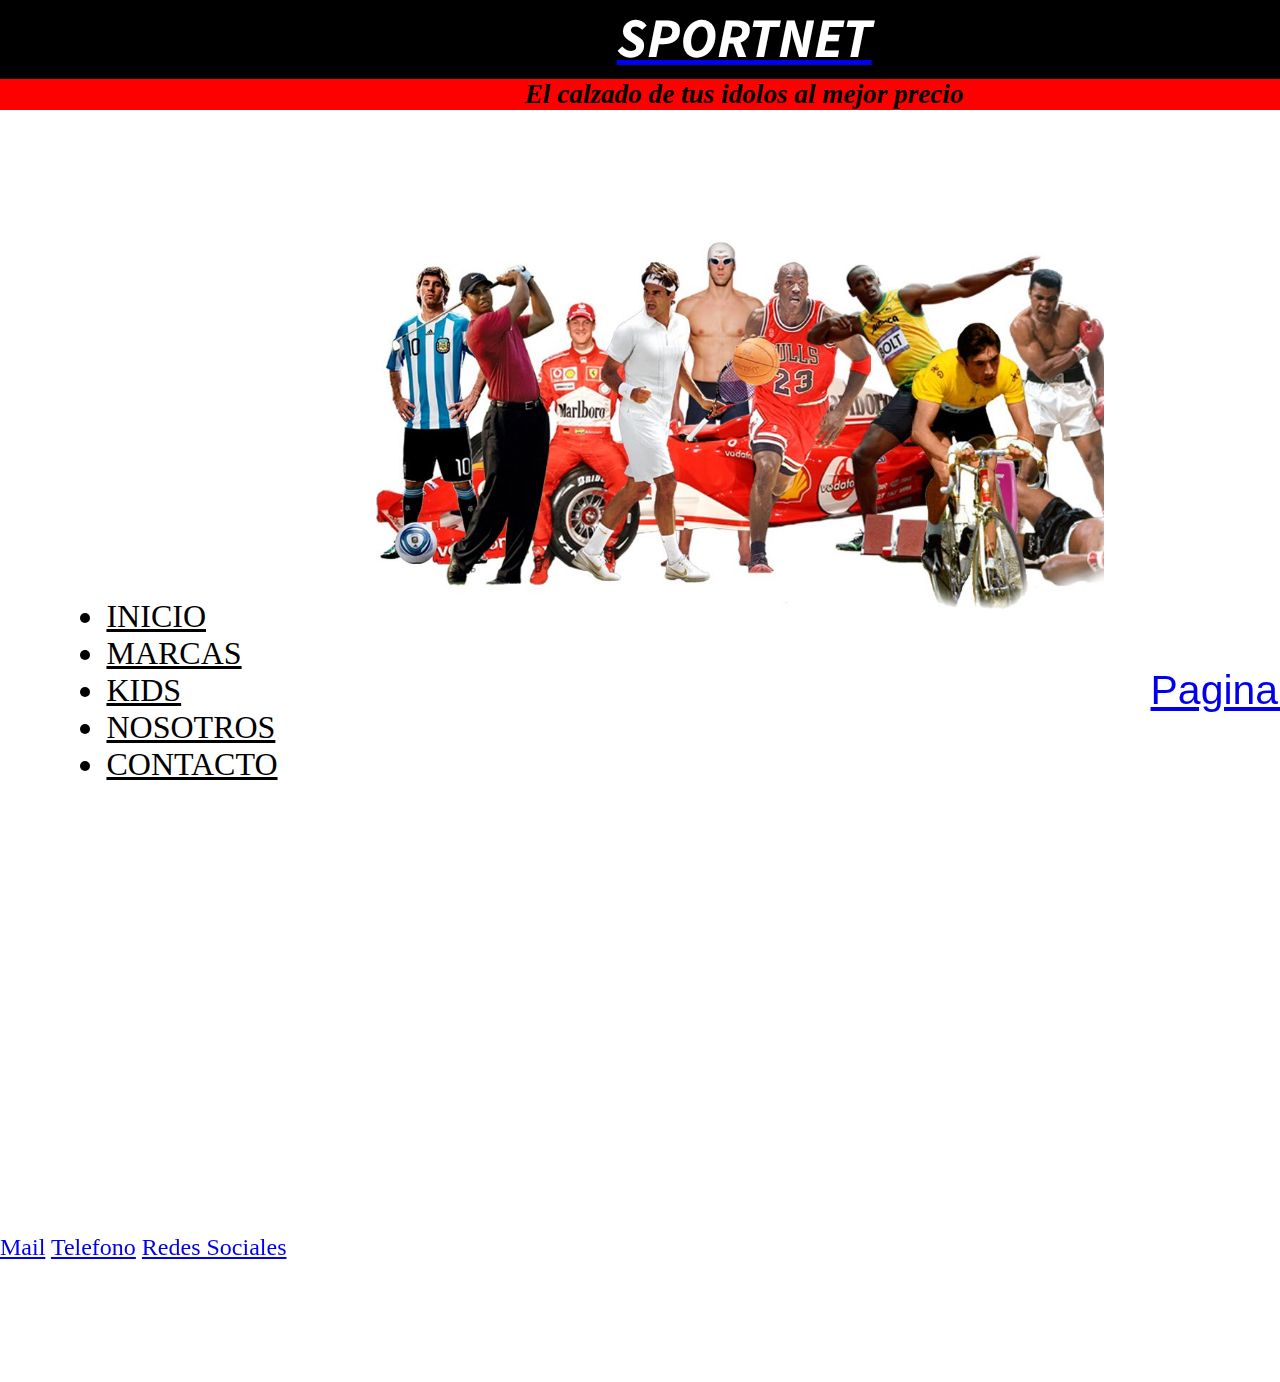
==== index.html @ df693ae7 "Nuevos cambios" ====
<!--- NOTA PARA EL PROFESOR-->
<!--Por un tema de practicidad y diseño, elegí hacer las secciones en distancia y no como una lista ordenada. Para probar mis conocimientos realicé la lista ordenada en 
    la seccion del html llamado marcas.html-->



<!DOCTYPE html>
<html lang="en">

<head>
    <meta charset="UTF-8">
    <meta http-equiv="X-UA-Compatible" content="IE=edge">
    <meta name="viewport" content="width=device-width, initial-scale=1.0">
    <title>SPORTNET</title>

    <!------- Vinculo CSS ------->
    <link rel="stylesheet" href="style.css">
</head>

<body>
   
    <!-- HEADER -->

  
    <header class="headerContainer">
        
        <div class="daDiv">
        <div>
            <a href="index.html">
            <h1 class="Sportnet">SPORTNET</h1>
            </a>
        </div>
        
        <div class="segundoDiv">
    <h2 class="marcela">El calzado de tus idolos al mejor precio </h2>
         </div>
         
        </div>
    </header>

   
      




    <!-- NAV -->
    <nav>

        <ul>

            <li>
                <a href="./index.html" style="color: black;">INICIO</a>
            </li>
            <li>
                <a href="marcas.html" style="color: black;">MARCAS</a>
            </li>
            <li>
                <a href="./kids.html" style="color: black;">KIDS</a>
            </li>
            <li>
                <a href="nosotros.html" style="color: black;">NOSOTROS</a>
            </li>
            </li>
            <li>
                <a href="contacto.html" style="color: black;">CONTACTO</a>
            </li>


        </ul>



    </nav>

    <!--Aca va la foto-->
    <section id="section1">

 
        <img class="portada" src="./Final.jpeg" alt="calzado deportivo">
         
    </section>

    <!-- Aca va el video-->
    <section id="section2">
        <div>
     <iframe width="560" height="315" src="https://www.youtube.com/embed/lzHkbIxejUY" title="YouTube video player"
            frameborder="0"
            allow="accelerometer; autoplay; clipboard-write; encrypted-media; gyroscope; picture-in-picture"
            allowfullscreen></iframe>
        </div>


    </section>


    <aside>
        <div class="elAside">
            <a class="sarcofagoNeutral" href="index.html">Pagina principal
        
            </a>
            </div>
    </aside>


    <!--Agrego el Google Fonts para HTML-->
    <link rel="preconnect" href="https://fonts.googleapis.com">
    <link rel="preconnect" href="https://fonts.gstatic.com" crossorigin>
    <link href="https://fonts.googleapis.com/css2?family=Source+Sans+Pro:wght@600&display=swap" rel="stylesheet">

    <!-- FOOTER -->

    <footer>

        <a href="mailto:sportnet@hotmail.com"> Mail</a>


        <a href="tel: 5648902933">Telefono</a>

        <a href="https://www.instagram.com/Sportnet.sk/">Redes Sociales</a>

    </footer>
</body>

</html>
---- style.css ----
*{
    margin: 0;
    padding: 0;
}


/* Agrego el import de Google Fonts para CSS */
@import url('https://fonts.googleapis.com/css2?family=Source+Sans+Pro:wght@600&display=swap');

body{

display: grid;
grid-template-areas: 
"header header header"
"nav section1 aside"
"nav section2 aside"
"footer footer footer";
grid-template-rows: 15% 55% 55% 15%;
grid-template-columns: 30% auto 30%;
background-color: white;
/* background: url(imagen/descarga.jpeg); */
}

.bodyMarcas {
display: grid;
grid-template-areas: 
"headerz headerz headerz"
"navz" "sectionz1" "asidez"
"navz"  "sectionz2" "asidez";
}

.holaaHola
{
    padding: auto auto 5px auto;
}

.headerContainer
{
    grid-area: headerz;
  
    
  
    
}

.marcela{
    display: flex;
    justify-content: center;
    align-content: center;
}

nav{
    grid-area: navz;
    display: flex;
    align-items: center;
    justify-content: center;
    font-size: 200%;
    color: black;
    background-color: white;
  
    
}
.cajaHijo {
    display: flex;
    justify-items: center;
}
/* va distinto 
#section1 {
    grid-area: sectionz1;
   
 
    background-color: white;
  
    display: flex;
    justify-content: center;
    align-items: center;
    
       
}
*/
#section2  
{
    grid-area: sectionz2;
    display: flex;
    justify-content: center;
    align-items: center;
    background-color: white;
  
}

aside{
    grid-area: asidez;
   

}



.elAside{
    display: flex;
    justify-content: center;
    align-items: center;

    font-size: 160%;
    font-family: 'Franklin Gothic Medium', 'Arial Narrow', Arial, sans-serif;
    color: black;

    background-color: white;

}




/* Footer */ /* copio igual */
footer{
    grid-area: footerz;
    font-size: 150%;
    background-color: blue;



}


.segundoDiv
{
    background-color: red;
}




/* Header */ /* copiarlo */
.headerContainer{
    grid-area: header;
  
    

}
/*  Div en HEADER   */
.Sportnet{
    background-color:black;
    color: white;
  text-align: center;
    font-size: 350%;
    font-family: "Source Sans Pro";
}
.titulo {
    text-align: center;
    color: black;
   
}
.marcela{
    color:black;
    font-style: oblique;
    font-size: 170%;
    text-align: center;
}



/* Nav */ /* copiarlo */
nav{
    grid-area: nav;
    display: flex;
    align-items: center;
    justify-content: center;
    font-size: 200%;
    color: black;
    background-color: white;
  
    
}

/* Section 1*/ /*va distinto */
#section1 {
    grid-area: section1;
   
 
    background-color: white;
  
    display: flex;
    justify-content: center;
    align-items: center;       
}

.portada
{
    height: 70%;
    width: auto;
}

/* div dentro de Section 1 */



/* Section 2*/ /*copio igual */
#section2  
{
    grid-area: section2;
    display: flex;
    justify-content: center;
    align-items: center;
    background-color: white;
  
}


/* Aside */ /* copio igual */
aside{
    grid-area: aside;
    display: flex;
    justify-content: center;
    font-size: 160%;
    font-family: 'Franklin Gothic Medium', 'Arial Narrow', Arial, sans-serif;
    color: black;

    background-color: white;


}



/* Footer */ /* copio igual */
footer{
    grid-area: footer;
    font-size: 150%;
    background-color: white;

}


.cajaHijoo{
    
    display: flex;
    align-self: center;
}



h1{
    font-style: oblique;
    
}

/* MAIN */

.marcasUl{
    font-size: 230%;
}

.adidas{
    width: 45%;
    height: 45%;
}

.tresMarcas {
    width: 120%;
    height: auto;
}
.nike {
    width: 45% ;
    height: 45% ;
}

.puma {
    width: 40%;
    height: 40%;
}


.fotoNosotros {
height: 32%;
width: 32%;
}
.kidsNike {
    height: 270px;
    width: 270px;
}

.kidsAdidas 
{
    height: 220px;
    width: 220px;
}
.kidsPuma 
{
    height: 220px;
    width: 220px;
}

.flexPadre {
    display: flex;
    justify-content: center;
    justify-content: space-evenly;
}

.flexFather {
    display: flex;
    justify-content: center;
}

content{
    align-items: center;
}

h2 {
    text-align: center;
    color: black;
}



.flexDad {
    justify-content: center;
}

h4{text-align: center;}




.otroFlexx
{
    display: flex;
    justify-content: center;
}

.flexingPaterno
{
    display: flex;
    justify-content: center;
}
.flexingPaterna
{
    display: flex;
    justify-content: center;
}
.flexingPaternx
{
    display: flex;
    justify-content: center;
}
h2{
    font-size: 250%;
}

.nikeaPuma
{
    display: flex;
    justify-content: center;
}

h4{
    background-color: black;
    color: white;
}
h5{
    font-size: 130%;
}
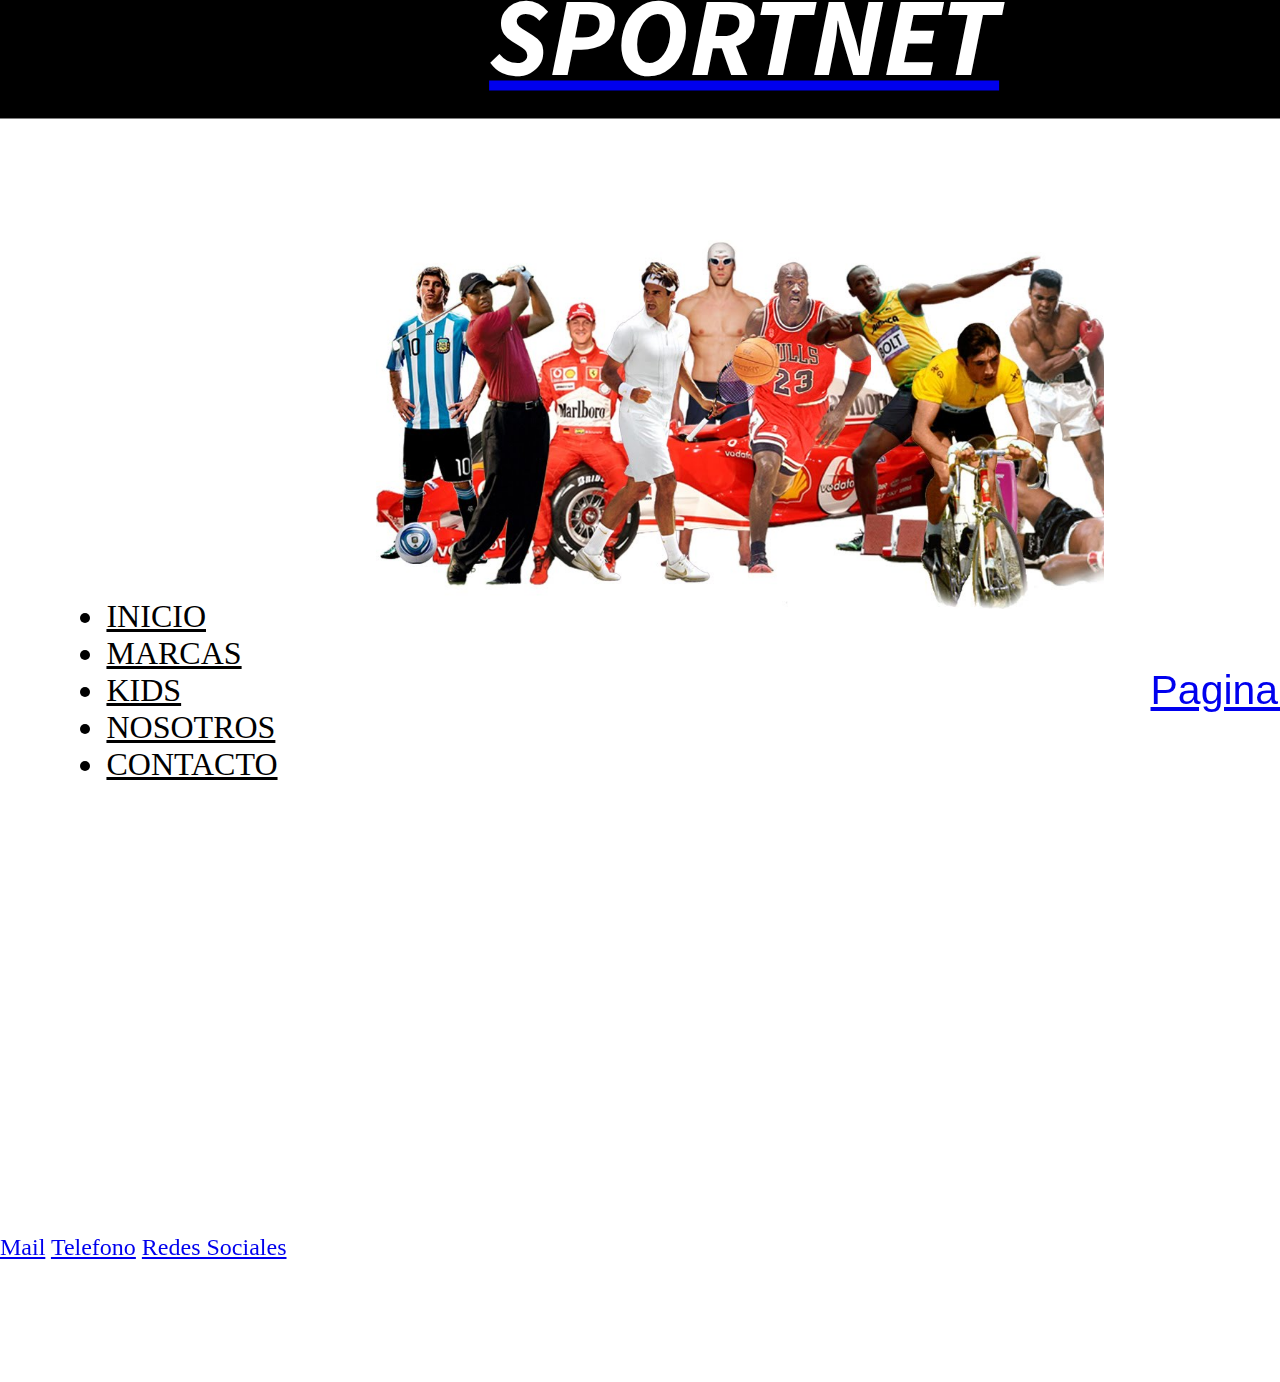
==== commit 7c4fcf2a: "transformaciones y animaciones" ====
--- a/index.html
+++ b/index.html
@@ -24,8 +24,8 @@
   
     <header class="headerContainer">
         
-        <div class="daDiv">
-        <div>
+       
+        <div class="elDiv">
             <a href="index.html">
             <h1 class="Sportnet">SPORTNET</h1>
             </a>
@@ -35,7 +35,7 @@
     <h2 class="marcela">El calzado de tus idolos al mejor precio </h2>
          </div>
          
-        </div>
+        
     </header>
 
    
--- a/style.css
+++ b/style.css
@@ -362,24 +362,26 @@
 }
 
 
-
-
-
-
-
-
-
-
-
-
-
-
-
-
-
-
-
-
-
-
-
+/* BOOTSTRAP */
+.Sportnet:hover
+{
+    transform: scale(2);
+}
+
+.portada:hover {
+   transform: scale(1.5);
+}
+
+.tresMarcas:hover {
+    transform: scale(1.5);
+ }
+
+
+
+
+
+
+
+
+
+
